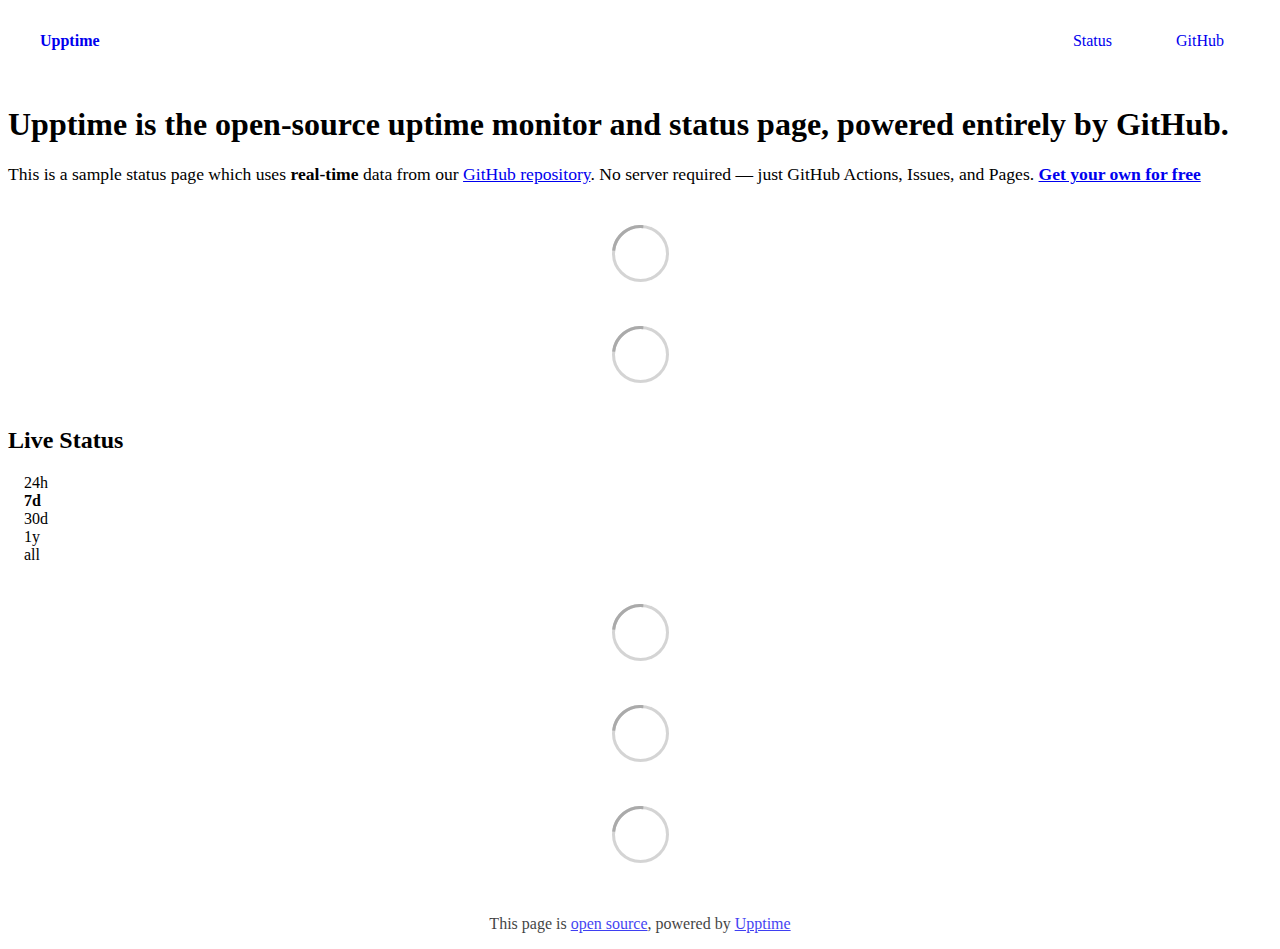
==== index.html @ df056d57 "Initialize gh-pages" ====
<!DOCTYPE html> <html lang=en> <head> <meta charset=utf-8> <meta content="width=device-width,initial-scale=1" name=viewport> <meta content=#333333 name=theme-color> <base href=/ > <link href=manifest.json rel=manifest crossorigin=use-credentials> <script>__SAPPER__={baseUrl:"",preloaded:[void 0,{}]};if('serviceWorker' in navigator)navigator.serviceWorker.register('/service-worker.js');(function(){try{eval("async function x(){}");var main="/client/client.9ef57927.js"}catch(e){main="/client/legacy/client.9da446ad.js"};var s=document.createElement("script");try{new Function("if(0)import('')")();s.src=main;s.type="module";s.crossOrigin="use-credentials";}catch(e){s.src="/client/shimport@2.0.5.js";s.setAttribute("data-main",main);}document.head.appendChild(s);}());</script> <link href=client/client-31a52aa5.css rel=stylesheet><link href=client/createOctokit-a85f76c7.css rel=stylesheet><link href=client/index-b0b6455a.css rel=stylesheet> <title>Upptime</title> <script>// If `prefers-color-scheme` is not supported, fall back to light mode.
      // In this case, light.css will be downloaded with `highest` priority.
      if (typeof window !== "undefined" && typeof document !== "undefined" && "matchMedia" in window && window.matchMedia('(prefers-color-scheme: dark)').media === 'not all') {
        document.documentElement.style.display = 'none';
        document.head.insertAdjacentHTML(
          'beforeend',
          '<link rel="stylesheet" href={`${config.path}/themes/light.css`} onload="document.documentElement.style.display = \'\'">',
        );
      } </script> <link href=https://demo.upptime.js.org/themes/light.css rel=stylesheet media=(prefers-color-scheme:light)> <link href=https://demo.upptime.js.org/themes/dark.css rel=stylesheet media=(prefers-color-scheme:dark)><link href=https://demo.upptime.js.org/global.css rel=stylesheet><link href=https://raw.githubusercontent.com/upptime/upptime/master/assets/upptime-icon.svg rel=icon type=image/svg><link href=/logo-192.png rel=icon type=image/png> <link href=/client/client.9ef57927.js rel=modulepreload as=script crossorigin=use-credentials><link href=/client/client-31a52aa5.css rel=preload as=style><link href=/client/index.3bcfe8f0.js rel=modulepreload as=script crossorigin=use-credentials><link href=/client/createOctokit.9cbe7365.js rel=modulepreload as=script crossorigin=use-credentials><link href=/client/inject_styles.803b7e80.js rel=modulepreload as=script crossorigin=use-credentials><link href=/client/createOctokit-a85f76c7.css rel=preload as=style><link href=/client/index-b0b6455a.css rel=preload as=style></head> <body> <div id=sapper> <nav class=svelte-a08hsz><div class="svelte-a08hsz container"><div><a href=https://demo.upptime.js.org class="svelte-a08hsz logo"><img alt="" class=svelte-a08hsz src=https://raw.githubusercontent.com/upptime/upptime.js.org/master/static/img/icon.svg> <div>Upptime</div></a></div> <ul class=svelte-a08hsz><li><a href=/ class=svelte-a08hsz target=_self aria-current=page>Status</a> <li><a href=https://github.com/upptime/upptime class=svelte-a08hsz target=_self>GitHub</a> </li> </ul></div> </nav> <main class=container> <header class=svelte-ngkazm><h1><strong>Upptime</strong> is the open-source uptime monitor and status page, powered entirely by GitHub.</h1> <p class="svelte-ngkazm lead">This is a sample status page which uses <strong>real-time</strong> data from our <a href=https://github.com/upptime/upptime>GitHub repository</a>. No server required — just GitHub Actions, Issues, and Pages. <a href=https://github.com/upptime/upptime><strong>Get your own for free</strong></a></header> <section class=svelte-8lnl4f><div class="svelte-68jxue loading"><svg class=svelte-68jxue height=38 stroke=#aaa width=38 xmlns=http://www.w3.org/2000/svg><g fill=none fill-rule=evenodd><g stroke-width=2 transform="translate(1 1)"><circle cx=18 cy=18 r=18 stroke-opacity=.5></circle><path d="M36 18c0-9.94-8.06-18-18-18"><animateTransform attributeName=transform dur=1s from="0 18 18" repeatCount=indefinite to="360 18 18" type=rotate></animateTransform></path></g></g></svg></div> </section> <section class=svelte-8lnl4f><div class="svelte-68jxue loading"><svg class=svelte-68jxue height=38 stroke=#aaa width=38 xmlns=http://www.w3.org/2000/svg><g fill=none fill-rule=evenodd><g stroke-width=2 transform="translate(1 1)"><circle cx=18 cy=18 r=18 stroke-opacity=.5></circle><path d="M36 18c0-9.94-8.06-18-18-18"><animateTransform attributeName=transform dur=1s from="0 18 18" repeatCount=indefinite to="360 18 18" type=rotate></animateTransform></path></g></g></svg></div> </section> <div class="svelte-fqsq6s f changed"><h2>Live Status</h2> <form class="svelte-fqsq6s f r"><div><input class=svelte-fqsq6s id=data_day name=d type=radio value=day><label class=svelte-fqsq6s for=data_day>24h</label></div> <div><input class=svelte-fqsq6s id=data_week name=d type=radio value=week checked><label class=svelte-fqsq6s for=data_week>7d</label></div> <div><input class=svelte-fqsq6s id=data_month name=d type=radio value=month><label class=svelte-fqsq6s for=data_month>30d</label></div> <div><input class=svelte-fqsq6s id=data_year name=d type=radio value=year><label class=svelte-fqsq6s for=data_year>1y</label></div> <div><input class=svelte-fqsq6s id=data_all name=d type=radio value=all><label class=svelte-fqsq6s for=data_all>all</label></div></form></div> <section class="svelte-fqsq6s live-status"><div class="svelte-68jxue loading"><svg class=svelte-68jxue height=38 stroke=#aaa width=38 xmlns=http://www.w3.org/2000/svg><g fill=none fill-rule=evenodd><g stroke-width=2 transform="translate(1 1)"><circle cx=18 cy=18 r=18 stroke-opacity=.5></circle><path d="M36 18c0-9.94-8.06-18-18-18"><animateTransform attributeName=transform dur=1s from="0 18 18" repeatCount=indefinite to="360 18 18" type=rotate></animateTransform></path></g></g></svg></div> </section> <section><div class="svelte-68jxue loading"><svg class=svelte-68jxue height=38 stroke=#aaa width=38 xmlns=http://www.w3.org/2000/svg><g fill=none fill-rule=evenodd><g stroke-width=2 transform="translate(1 1)"><circle cx=18 cy=18 r=18 stroke-opacity=.5></circle><path d="M36 18c0-9.94-8.06-18-18-18"><animateTransform attributeName=transform dur=1s from="0 18 18" repeatCount=indefinite to="360 18 18" type=rotate></animateTransform></path></g></g></svg></div> </section> <section><div class="svelte-68jxue loading"><svg class=svelte-68jxue height=38 stroke=#aaa width=38 xmlns=http://www.w3.org/2000/svg><g fill=none fill-rule=evenodd><g stroke-width=2 transform="translate(1 1)"><circle cx=18 cy=18 r=18 stroke-opacity=.5></circle><path d="M36 18c0-9.94-8.06-18-18-18"><animateTransform attributeName=transform dur=1s from="0 18 18" repeatCount=indefinite to="360 18 18" type=rotate></animateTransform></path></g></g></svg></div></section></main> <footer class=svelte-jbr799><p>This page is <a href=https://github.com/upptime/upptime>open source</a>, powered by <a href=https://upptime.js.org>Upptime</a></p> </footer></div> <script> try {
        if (typeof window !== "undefined" && window.navigator && navigator.serviceWorker) {
          navigator.serviceWorker.getRegistrations().then(function (registrations) {
            for (let registration of registrations) {
              registration.unregister();
            }
          });
        }
        if (typeof window !== "undefined" && "caches" in window) {
          caches.keys().then(function (keyList) {
            return Promise.all(
              keyList.map(function (key) {
                return caches.delete(key);
              })
            );
          });
        }
      } catch (error) {} </script>
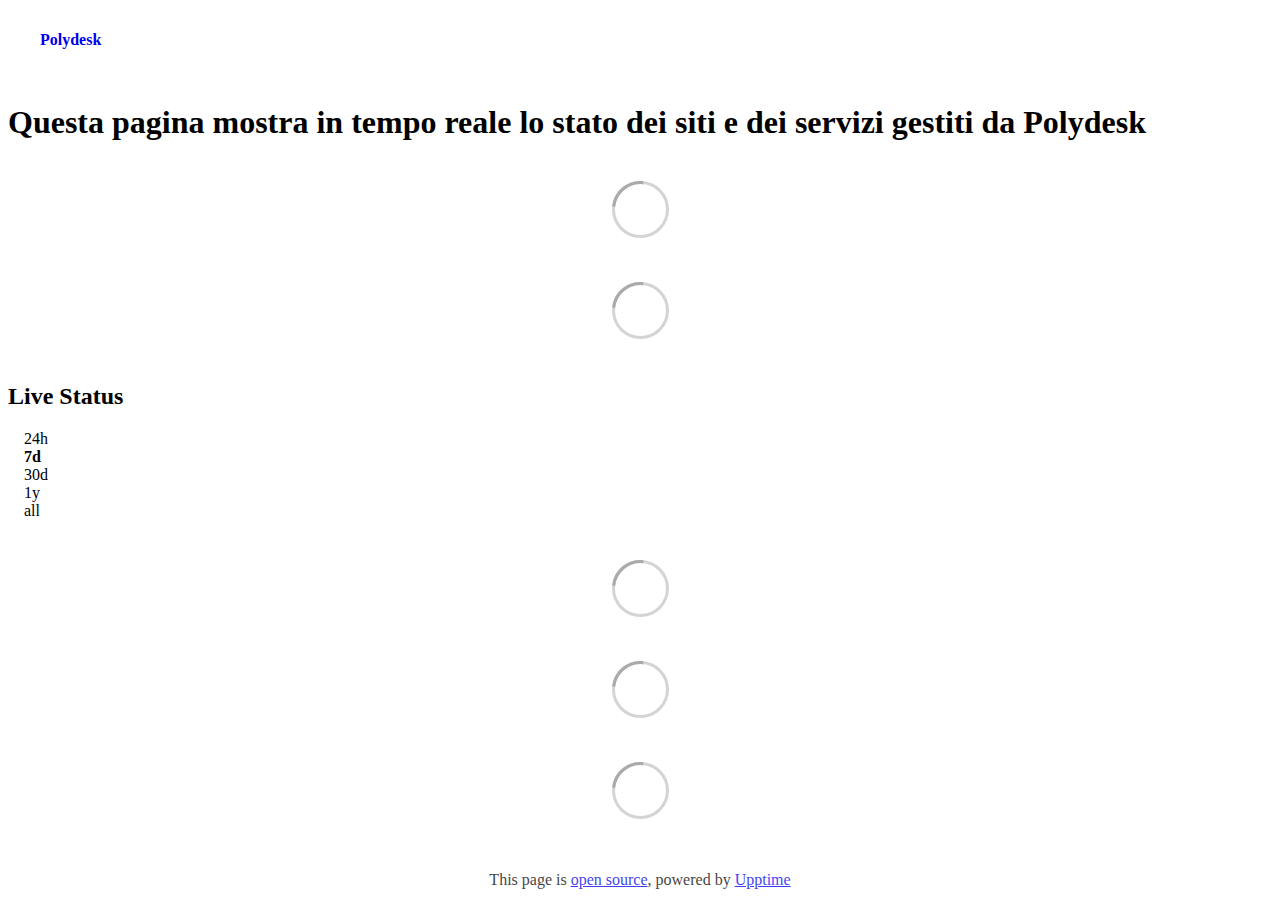
==== commit de240fce: "deploy: fda58ef4190637566b49661e05720cce9fe54515" ====
--- a/index.html
+++ b/index.html
@@ -1,12 +1,4 @@
-<!DOCTYPE html> <html lang=en> <head> <meta charset=utf-8> <meta content="width=device-width,initial-scale=1" name=viewport> <meta content=#333333 name=theme-color> <base href=/ > <link href=manifest.json rel=manifest crossorigin=use-credentials> <script>__SAPPER__={baseUrl:"",preloaded:[void 0,{}]};if('serviceWorker' in navigator)navigator.serviceWorker.register('/service-worker.js');(function(){try{eval("async function x(){}");var main="/client/client.9ef57927.js"}catch(e){main="/client/legacy/client.9da446ad.js"};var s=document.createElement("script");try{new Function("if(0)import('')")();s.src=main;s.type="module";s.crossOrigin="use-credentials";}catch(e){s.src="/client/shimport@2.0.5.js";s.setAttribute("data-main",main);}document.head.appendChild(s);}());</script> <link href=client/client-31a52aa5.css rel=stylesheet><link href=client/createOctokit-a85f76c7.css rel=stylesheet><link href=client/index-b0b6455a.css rel=stylesheet> <title>Upptime</title> <script>// If `prefers-color-scheme` is not supported, fall back to light mode.
-      // In this case, light.css will be downloaded with `highest` priority.
-      if (typeof window !== "undefined" && typeof document !== "undefined" && "matchMedia" in window && window.matchMedia('(prefers-color-scheme: dark)').media === 'not all') {
-        document.documentElement.style.display = 'none';
-        document.head.insertAdjacentHTML(
-          'beforeend',
-          '<link rel="stylesheet" href={`${config.path}/themes/light.css`} onload="document.documentElement.style.display = \'\'">',
-        );
-      } </script> <link href=https://demo.upptime.js.org/themes/light.css rel=stylesheet media=(prefers-color-scheme:light)> <link href=https://demo.upptime.js.org/themes/dark.css rel=stylesheet media=(prefers-color-scheme:dark)><link href=https://demo.upptime.js.org/global.css rel=stylesheet><link href=https://raw.githubusercontent.com/upptime/upptime/master/assets/upptime-icon.svg rel=icon type=image/svg><link href=/logo-192.png rel=icon type=image/png> <link href=/client/client.9ef57927.js rel=modulepreload as=script crossorigin=use-credentials><link href=/client/client-31a52aa5.css rel=preload as=style><link href=/client/index.3bcfe8f0.js rel=modulepreload as=script crossorigin=use-credentials><link href=/client/createOctokit.9cbe7365.js rel=modulepreload as=script crossorigin=use-credentials><link href=/client/inject_styles.803b7e80.js rel=modulepreload as=script crossorigin=use-credentials><link href=/client/createOctokit-a85f76c7.css rel=preload as=style><link href=/client/index-b0b6455a.css rel=preload as=style></head> <body> <div id=sapper> <nav class=svelte-a08hsz><div class="svelte-a08hsz container"><div><a href=https://demo.upptime.js.org class="svelte-a08hsz logo"><img alt="" class=svelte-a08hsz src=https://raw.githubusercontent.com/upptime/upptime.js.org/master/static/img/icon.svg> <div>Upptime</div></a></div> <ul class=svelte-a08hsz><li><a href=/ class=svelte-a08hsz target=_self aria-current=page>Status</a> <li><a href=https://github.com/upptime/upptime class=svelte-a08hsz target=_self>GitHub</a> </li> </ul></div> </nav> <main class=container> <header class=svelte-ngkazm><h1><strong>Upptime</strong> is the open-source uptime monitor and status page, powered entirely by GitHub.</h1> <p class="svelte-ngkazm lead">This is a sample status page which uses <strong>real-time</strong> data from our <a href=https://github.com/upptime/upptime>GitHub repository</a>. No server required — just GitHub Actions, Issues, and Pages. <a href=https://github.com/upptime/upptime><strong>Get your own for free</strong></a></header> <section class=svelte-8lnl4f><div class="svelte-68jxue loading"><svg class=svelte-68jxue height=38 stroke=#aaa width=38 xmlns=http://www.w3.org/2000/svg><g fill=none fill-rule=evenodd><g stroke-width=2 transform="translate(1 1)"><circle cx=18 cy=18 r=18 stroke-opacity=.5></circle><path d="M36 18c0-9.94-8.06-18-18-18"><animateTransform attributeName=transform dur=1s from="0 18 18" repeatCount=indefinite to="360 18 18" type=rotate></animateTransform></path></g></g></svg></div> </section> <section class=svelte-8lnl4f><div class="svelte-68jxue loading"><svg class=svelte-68jxue height=38 stroke=#aaa width=38 xmlns=http://www.w3.org/2000/svg><g fill=none fill-rule=evenodd><g stroke-width=2 transform="translate(1 1)"><circle cx=18 cy=18 r=18 stroke-opacity=.5></circle><path d="M36 18c0-9.94-8.06-18-18-18"><animateTransform attributeName=transform dur=1s from="0 18 18" repeatCount=indefinite to="360 18 18" type=rotate></animateTransform></path></g></g></svg></div> </section> <div class="svelte-fqsq6s f changed"><h2>Live Status</h2> <form class="svelte-fqsq6s f r"><div><input class=svelte-fqsq6s id=data_day name=d type=radio value=day><label class=svelte-fqsq6s for=data_day>24h</label></div> <div><input class=svelte-fqsq6s id=data_week name=d type=radio value=week checked><label class=svelte-fqsq6s for=data_week>7d</label></div> <div><input class=svelte-fqsq6s id=data_month name=d type=radio value=month><label class=svelte-fqsq6s for=data_month>30d</label></div> <div><input class=svelte-fqsq6s id=data_year name=d type=radio value=year><label class=svelte-fqsq6s for=data_year>1y</label></div> <div><input class=svelte-fqsq6s id=data_all name=d type=radio value=all><label class=svelte-fqsq6s for=data_all>all</label></div></form></div> <section class="svelte-fqsq6s live-status"><div class="svelte-68jxue loading"><svg class=svelte-68jxue height=38 stroke=#aaa width=38 xmlns=http://www.w3.org/2000/svg><g fill=none fill-rule=evenodd><g stroke-width=2 transform="translate(1 1)"><circle cx=18 cy=18 r=18 stroke-opacity=.5></circle><path d="M36 18c0-9.94-8.06-18-18-18"><animateTransform attributeName=transform dur=1s from="0 18 18" repeatCount=indefinite to="360 18 18" type=rotate></animateTransform></path></g></g></svg></div> </section> <section><div class="svelte-68jxue loading"><svg class=svelte-68jxue height=38 stroke=#aaa width=38 xmlns=http://www.w3.org/2000/svg><g fill=none fill-rule=evenodd><g stroke-width=2 transform="translate(1 1)"><circle cx=18 cy=18 r=18 stroke-opacity=.5></circle><path d="M36 18c0-9.94-8.06-18-18-18"><animateTransform attributeName=transform dur=1s from="0 18 18" repeatCount=indefinite to="360 18 18" type=rotate></animateTransform></path></g></g></svg></div> </section> <section><div class="svelte-68jxue loading"><svg class=svelte-68jxue height=38 stroke=#aaa width=38 xmlns=http://www.w3.org/2000/svg><g fill=none fill-rule=evenodd><g stroke-width=2 transform="translate(1 1)"><circle cx=18 cy=18 r=18 stroke-opacity=.5></circle><path d="M36 18c0-9.94-8.06-18-18-18"><animateTransform attributeName=transform dur=1s from="0 18 18" repeatCount=indefinite to="360 18 18" type=rotate></animateTransform></path></g></g></svg></div></section></main> <footer class=svelte-jbr799><p>This page is <a href=https://github.com/upptime/upptime>open source</a>, powered by <a href=https://upptime.js.org>Upptime</a></p> </footer></div> <script> try {
+<!DOCTYPE html> <html lang=en> <head> <meta charset=utf-8> <meta content="width=device-width,initial-scale=1" name=viewport> <meta content=#333333 name=theme-color> <base href=/ > <link href=manifest.json rel=manifest crossorigin=use-credentials> <script>__SAPPER__={baseUrl:"",preloaded:[void 0,{}]};if('serviceWorker' in navigator)navigator.serviceWorker.register('/service-worker.js');(function(){try{eval("async function x(){}");var main="/client/client.c3de7f8e.js"}catch(e){main="/client/legacy/client.e9e8b41a.js"};var s=document.createElement("script");try{new Function("if(0)import('')")();s.src=main;s.type="module";s.crossOrigin="use-credentials";}catch(e){s.src="/client/shimport@2.0.5.js";s.setAttribute("data-main",main);}document.head.appendChild(s);}());</script> <link href=client/client-31a52aa5.css rel=stylesheet><link href=client/createOctokit-a85f76c7.css rel=stylesheet><link href=client/index-b0b6455a.css rel=stylesheet> <title>Polydesk</title><link href=https://status.polydesk.app/theme.css rel=stylesheet><link href=https://status.polydesk.app/global.css rel=stylesheet><link href=https://raw.githubusercontent.com/upptime/upptime/master/assets/upptime-icon.svg rel=icon type=image/svg><link href=/logo-192.png rel=icon type=image/png> <link href=/client/client.c3de7f8e.js rel=modulepreload as=script crossorigin=use-credentials><link href=/client/client-31a52aa5.css rel=preload as=style><link href=/client/index.fc39c527.js rel=modulepreload as=script crossorigin=use-credentials><link href=/client/createOctokit.06a4664d.js rel=modulepreload as=script crossorigin=use-credentials><link href=/client/inject_styles.803b7e80.js rel=modulepreload as=script crossorigin=use-credentials><link href=/client/createOctokit-a85f76c7.css rel=preload as=style><link href=/client/index-b0b6455a.css rel=preload as=style></head> <body> <div id=sapper> <nav class=svelte-a08hsz><div class="svelte-a08hsz container"><div><a href=https://status.polydesk.app class="svelte-a08hsz logo"><img alt="" class=svelte-a08hsz src=https://polydesk.app/polydesk_cirlce.svg> <div>Polydesk</div></a></div> <ul class=svelte-a08hsz> </ul></div> </nav> <main class=container> <header class=svelte-ngkazm><h1>Questa pagina mostra in tempo reale lo stato dei siti e dei servizi gestiti da Polydesk</h1> </header> <section class=svelte-8lnl4f><div class="svelte-68jxue loading"><svg class=svelte-68jxue height=38 stroke=#aaa width=38 xmlns=http://www.w3.org/2000/svg><g fill=none fill-rule=evenodd><g stroke-width=2 transform="translate(1 1)"><circle cx=18 cy=18 r=18 stroke-opacity=.5></circle><path d="M36 18c0-9.94-8.06-18-18-18"><animateTransform attributeName=transform dur=1s from="0 18 18" repeatCount=indefinite to="360 18 18" type=rotate></animateTransform></path></g></g></svg></div> </section> <section class=svelte-8lnl4f><div class="svelte-68jxue loading"><svg class=svelte-68jxue height=38 stroke=#aaa width=38 xmlns=http://www.w3.org/2000/svg><g fill=none fill-rule=evenodd><g stroke-width=2 transform="translate(1 1)"><circle cx=18 cy=18 r=18 stroke-opacity=.5></circle><path d="M36 18c0-9.94-8.06-18-18-18"><animateTransform attributeName=transform dur=1s from="0 18 18" repeatCount=indefinite to="360 18 18" type=rotate></animateTransform></path></g></g></svg></div> </section> <div class="svelte-fqsq6s f changed"><h2>Live Status</h2> <form class="svelte-fqsq6s f r"><div><input class=svelte-fqsq6s id=data_day name=d type=radio value=day><label class=svelte-fqsq6s for=data_day>24h</label></div> <div><input class=svelte-fqsq6s id=data_week name=d type=radio value=week checked><label class=svelte-fqsq6s for=data_week>7d</label></div> <div><input class=svelte-fqsq6s id=data_month name=d type=radio value=month><label class=svelte-fqsq6s for=data_month>30d</label></div> <div><input class=svelte-fqsq6s id=data_year name=d type=radio value=year><label class=svelte-fqsq6s for=data_year>1y</label></div> <div><input class=svelte-fqsq6s id=data_all name=d type=radio value=all><label class=svelte-fqsq6s for=data_all>all</label></div></form></div> <section class="svelte-fqsq6s live-status"><div class="svelte-68jxue loading"><svg class=svelte-68jxue height=38 stroke=#aaa width=38 xmlns=http://www.w3.org/2000/svg><g fill=none fill-rule=evenodd><g stroke-width=2 transform="translate(1 1)"><circle cx=18 cy=18 r=18 stroke-opacity=.5></circle><path d="M36 18c0-9.94-8.06-18-18-18"><animateTransform attributeName=transform dur=1s from="0 18 18" repeatCount=indefinite to="360 18 18" type=rotate></animateTransform></path></g></g></svg></div> </section> <section><div class="svelte-68jxue loading"><svg class=svelte-68jxue height=38 stroke=#aaa width=38 xmlns=http://www.w3.org/2000/svg><g fill=none fill-rule=evenodd><g stroke-width=2 transform="translate(1 1)"><circle cx=18 cy=18 r=18 stroke-opacity=.5></circle><path d="M36 18c0-9.94-8.06-18-18-18"><animateTransform attributeName=transform dur=1s from="0 18 18" repeatCount=indefinite to="360 18 18" type=rotate></animateTransform></path></g></g></svg></div> </section> <section><div class="svelte-68jxue loading"><svg class=svelte-68jxue height=38 stroke=#aaa width=38 xmlns=http://www.w3.org/2000/svg><g fill=none fill-rule=evenodd><g stroke-width=2 transform="translate(1 1)"><circle cx=18 cy=18 r=18 stroke-opacity=.5></circle><path d="M36 18c0-9.94-8.06-18-18-18"><animateTransform attributeName=transform dur=1s from="0 18 18" repeatCount=indefinite to="360 18 18" type=rotate></animateTransform></path></g></g></svg></div></section></main> <footer class=svelte-jbr799><p>This page is <a href=https://github.com/riccardocalligaro/polydesk-upptime>open source</a>, powered by <a href=https://upptime.js.org>Upptime</a></p> </footer></div> <script> try {
         if (typeof window !== "undefined" && window.navigator && navigator.serviceWorker) {
           navigator.serviceWorker.getRegistrations().then(function (registrations) {
             for (let registration of registrations) {
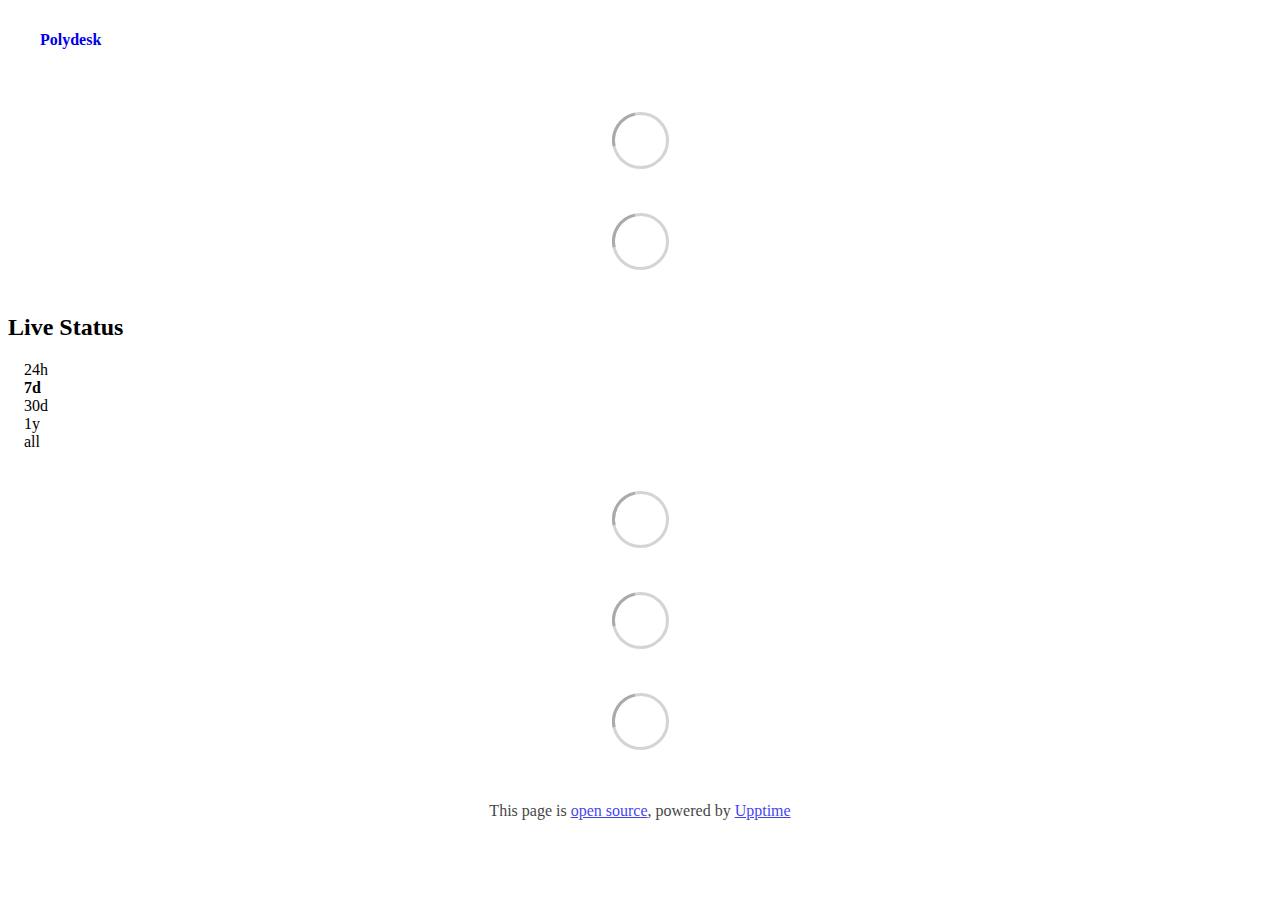
==== commit 4988180f: "deploy: e113595d0a61013886e7b46ee8b6c38eba661d69" ====
--- a/index.html
+++ b/index.html
@@ -1,4 +1,4 @@
-<!DOCTYPE html> <html lang=en> <head> <meta charset=utf-8> <meta content="width=device-width,initial-scale=1" name=viewport> <meta content=#333333 name=theme-color> <base href=/ > <link href=manifest.json rel=manifest crossorigin=use-credentials> <script>__SAPPER__={baseUrl:"",preloaded:[void 0,{}]};if('serviceWorker' in navigator)navigator.serviceWorker.register('/service-worker.js');(function(){try{eval("async function x(){}");var main="/client/client.c3de7f8e.js"}catch(e){main="/client/legacy/client.e9e8b41a.js"};var s=document.createElement("script");try{new Function("if(0)import('')")();s.src=main;s.type="module";s.crossOrigin="use-credentials";}catch(e){s.src="/client/shimport@2.0.5.js";s.setAttribute("data-main",main);}document.head.appendChild(s);}());</script> <link href=client/client-31a52aa5.css rel=stylesheet><link href=client/createOctokit-a85f76c7.css rel=stylesheet><link href=client/index-b0b6455a.css rel=stylesheet> <title>Polydesk</title><link href=https://status.polydesk.app/theme.css rel=stylesheet><link href=https://status.polydesk.app/global.css rel=stylesheet><link href=https://raw.githubusercontent.com/upptime/upptime/master/assets/upptime-icon.svg rel=icon type=image/svg><link href=/logo-192.png rel=icon type=image/png> <link href=/client/client.c3de7f8e.js rel=modulepreload as=script crossorigin=use-credentials><link href=/client/client-31a52aa5.css rel=preload as=style><link href=/client/index.fc39c527.js rel=modulepreload as=script crossorigin=use-credentials><link href=/client/createOctokit.06a4664d.js rel=modulepreload as=script crossorigin=use-credentials><link href=/client/inject_styles.803b7e80.js rel=modulepreload as=script crossorigin=use-credentials><link href=/client/createOctokit-a85f76c7.css rel=preload as=style><link href=/client/index-b0b6455a.css rel=preload as=style></head> <body> <div id=sapper> <nav class=svelte-a08hsz><div class="svelte-a08hsz container"><div><a href=https://status.polydesk.app class="svelte-a08hsz logo"><img alt="" class=svelte-a08hsz src=https://polydesk.app/polydesk_cirlce.svg> <div>Polydesk</div></a></div> <ul class=svelte-a08hsz> </ul></div> </nav> <main class=container> <header class=svelte-ngkazm><h1>Questa pagina mostra in tempo reale lo stato dei siti e dei servizi gestiti da Polydesk</h1> </header> <section class=svelte-8lnl4f><div class="svelte-68jxue loading"><svg class=svelte-68jxue height=38 stroke=#aaa width=38 xmlns=http://www.w3.org/2000/svg><g fill=none fill-rule=evenodd><g stroke-width=2 transform="translate(1 1)"><circle cx=18 cy=18 r=18 stroke-opacity=.5></circle><path d="M36 18c0-9.94-8.06-18-18-18"><animateTransform attributeName=transform dur=1s from="0 18 18" repeatCount=indefinite to="360 18 18" type=rotate></animateTransform></path></g></g></svg></div> </section> <section class=svelte-8lnl4f><div class="svelte-68jxue loading"><svg class=svelte-68jxue height=38 stroke=#aaa width=38 xmlns=http://www.w3.org/2000/svg><g fill=none fill-rule=evenodd><g stroke-width=2 transform="translate(1 1)"><circle cx=18 cy=18 r=18 stroke-opacity=.5></circle><path d="M36 18c0-9.94-8.06-18-18-18"><animateTransform attributeName=transform dur=1s from="0 18 18" repeatCount=indefinite to="360 18 18" type=rotate></animateTransform></path></g></g></svg></div> </section> <div class="svelte-fqsq6s f changed"><h2>Live Status</h2> <form class="svelte-fqsq6s f r"><div><input class=svelte-fqsq6s id=data_day name=d type=radio value=day><label class=svelte-fqsq6s for=data_day>24h</label></div> <div><input class=svelte-fqsq6s id=data_week name=d type=radio value=week checked><label class=svelte-fqsq6s for=data_week>7d</label></div> <div><input class=svelte-fqsq6s id=data_month name=d type=radio value=month><label class=svelte-fqsq6s for=data_month>30d</label></div> <div><input class=svelte-fqsq6s id=data_year name=d type=radio value=year><label class=svelte-fqsq6s for=data_year>1y</label></div> <div><input class=svelte-fqsq6s id=data_all name=d type=radio value=all><label class=svelte-fqsq6s for=data_all>all</label></div></form></div> <section class="svelte-fqsq6s live-status"><div class="svelte-68jxue loading"><svg class=svelte-68jxue height=38 stroke=#aaa width=38 xmlns=http://www.w3.org/2000/svg><g fill=none fill-rule=evenodd><g stroke-width=2 transform="translate(1 1)"><circle cx=18 cy=18 r=18 stroke-opacity=.5></circle><path d="M36 18c0-9.94-8.06-18-18-18"><animateTransform attributeName=transform dur=1s from="0 18 18" repeatCount=indefinite to="360 18 18" type=rotate></animateTransform></path></g></g></svg></div> </section> <section><div class="svelte-68jxue loading"><svg class=svelte-68jxue height=38 stroke=#aaa width=38 xmlns=http://www.w3.org/2000/svg><g fill=none fill-rule=evenodd><g stroke-width=2 transform="translate(1 1)"><circle cx=18 cy=18 r=18 stroke-opacity=.5></circle><path d="M36 18c0-9.94-8.06-18-18-18"><animateTransform attributeName=transform dur=1s from="0 18 18" repeatCount=indefinite to="360 18 18" type=rotate></animateTransform></path></g></g></svg></div> </section> <section><div class="svelte-68jxue loading"><svg class=svelte-68jxue height=38 stroke=#aaa width=38 xmlns=http://www.w3.org/2000/svg><g fill=none fill-rule=evenodd><g stroke-width=2 transform="translate(1 1)"><circle cx=18 cy=18 r=18 stroke-opacity=.5></circle><path d="M36 18c0-9.94-8.06-18-18-18"><animateTransform attributeName=transform dur=1s from="0 18 18" repeatCount=indefinite to="360 18 18" type=rotate></animateTransform></path></g></g></svg></div></section></main> <footer class=svelte-jbr799><p>This page is <a href=https://github.com/riccardocalligaro/polydesk-upptime>open source</a>, powered by <a href=https://upptime.js.org>Upptime</a></p> </footer></div> <script> try {
+<!DOCTYPE html> <html lang=en> <head> <meta charset=utf-8> <meta content="width=device-width,initial-scale=1" name=viewport> <meta content=#333333 name=theme-color> <base href=/ > <link href=manifest.json rel=manifest crossorigin=use-credentials> <script>__SAPPER__={baseUrl:"",preloaded:[void 0,{}]};if('serviceWorker' in navigator)navigator.serviceWorker.register('/service-worker.js');(function(){try{eval("async function x(){}");var main="/client/client.e0ac0d66.js"}catch(e){main="/client/legacy/client.c1515649.js"};var s=document.createElement("script");try{new Function("if(0)import('')")();s.src=main;s.type="module";s.crossOrigin="use-credentials";}catch(e){s.src="/client/shimport@2.0.5.js";s.setAttribute("data-main",main);}document.head.appendChild(s);}());</script> <link href=client/client-31a52aa5.css rel=stylesheet><link href=client/createOctokit-a85f76c7.css rel=stylesheet><link href=client/index-b0b6455a.css rel=stylesheet> <title>Polydesk</title><link href=https://status.polydesk.app/theme.css rel=stylesheet><link href=https://status.polydesk.app/global.css rel=stylesheet><link href=https://raw.githubusercontent.com/upptime/upptime/master/assets/upptime-icon.svg rel=icon type=image/svg><link href=/logo-192.png rel=icon type=image/png> <link href=/client/client.e0ac0d66.js rel=modulepreload as=script crossorigin=use-credentials><link href=/client/client-31a52aa5.css rel=preload as=style><link href=/client/index.9f5e131c.js rel=modulepreload as=script crossorigin=use-credentials><link href=/client/createOctokit.1ce36c93.js rel=modulepreload as=script crossorigin=use-credentials><link href=/client/inject_styles.803b7e80.js rel=modulepreload as=script crossorigin=use-credentials><link href=/client/createOctokit-a85f76c7.css rel=preload as=style><link href=/client/index-b0b6455a.css rel=preload as=style></head> <body> <div id=sapper> <nav class=svelte-a08hsz><div class="svelte-a08hsz container"><div><a href=https://status.polydesk.app class="svelte-a08hsz logo"><img alt="" class=svelte-a08hsz src=https://polydesk.app/polydesk_cirlce.svg> <div>Polydesk</div></a></div> <ul class=svelte-a08hsz> </ul></div> </nav> <main class=container> <header class=svelte-ngkazm> </header> <section class=svelte-8lnl4f><div class="svelte-68jxue loading"><svg class=svelte-68jxue height=38 stroke=#aaa width=38 xmlns=http://www.w3.org/2000/svg><g fill=none fill-rule=evenodd><g stroke-width=2 transform="translate(1 1)"><circle cx=18 cy=18 r=18 stroke-opacity=.5></circle><path d="M36 18c0-9.94-8.06-18-18-18"><animateTransform attributeName=transform dur=1s from="0 18 18" repeatCount=indefinite to="360 18 18" type=rotate></animateTransform></path></g></g></svg></div> </section> <section class=svelte-8lnl4f><div class="svelte-68jxue loading"><svg class=svelte-68jxue height=38 stroke=#aaa width=38 xmlns=http://www.w3.org/2000/svg><g fill=none fill-rule=evenodd><g stroke-width=2 transform="translate(1 1)"><circle cx=18 cy=18 r=18 stroke-opacity=.5></circle><path d="M36 18c0-9.94-8.06-18-18-18"><animateTransform attributeName=transform dur=1s from="0 18 18" repeatCount=indefinite to="360 18 18" type=rotate></animateTransform></path></g></g></svg></div> </section> <div class="svelte-fqsq6s f changed"><h2>Live Status</h2> <form class="svelte-fqsq6s f r"><div><input class=svelte-fqsq6s id=data_day name=d type=radio value=day><label class=svelte-fqsq6s for=data_day>24h</label></div> <div><input class=svelte-fqsq6s id=data_week name=d type=radio value=week checked><label class=svelte-fqsq6s for=data_week>7d</label></div> <div><input class=svelte-fqsq6s id=data_month name=d type=radio value=month><label class=svelte-fqsq6s for=data_month>30d</label></div> <div><input class=svelte-fqsq6s id=data_year name=d type=radio value=year><label class=svelte-fqsq6s for=data_year>1y</label></div> <div><input class=svelte-fqsq6s id=data_all name=d type=radio value=all><label class=svelte-fqsq6s for=data_all>all</label></div></form></div> <section class="svelte-fqsq6s live-status"><div class="svelte-68jxue loading"><svg class=svelte-68jxue height=38 stroke=#aaa width=38 xmlns=http://www.w3.org/2000/svg><g fill=none fill-rule=evenodd><g stroke-width=2 transform="translate(1 1)"><circle cx=18 cy=18 r=18 stroke-opacity=.5></circle><path d="M36 18c0-9.94-8.06-18-18-18"><animateTransform attributeName=transform dur=1s from="0 18 18" repeatCount=indefinite to="360 18 18" type=rotate></animateTransform></path></g></g></svg></div> </section> <section><div class="svelte-68jxue loading"><svg class=svelte-68jxue height=38 stroke=#aaa width=38 xmlns=http://www.w3.org/2000/svg><g fill=none fill-rule=evenodd><g stroke-width=2 transform="translate(1 1)"><circle cx=18 cy=18 r=18 stroke-opacity=.5></circle><path d="M36 18c0-9.94-8.06-18-18-18"><animateTransform attributeName=transform dur=1s from="0 18 18" repeatCount=indefinite to="360 18 18" type=rotate></animateTransform></path></g></g></svg></div> </section> <section><div class="svelte-68jxue loading"><svg class=svelte-68jxue height=38 stroke=#aaa width=38 xmlns=http://www.w3.org/2000/svg><g fill=none fill-rule=evenodd><g stroke-width=2 transform="translate(1 1)"><circle cx=18 cy=18 r=18 stroke-opacity=.5></circle><path d="M36 18c0-9.94-8.06-18-18-18"><animateTransform attributeName=transform dur=1s from="0 18 18" repeatCount=indefinite to="360 18 18" type=rotate></animateTransform></path></g></g></svg></div></section></main> <footer class=svelte-jbr799><p>This page is <a href=https://github.com/riccardocalligaro/polydesk-upptime>open source</a>, powered by <a href=https://upptime.js.org>Upptime</a></p> </footer></div> <script> try {
         if (typeof window !== "undefined" && window.navigator && navigator.serviceWorker) {
           navigator.serviceWorker.getRegistrations().then(function (registrations) {
             for (let registration of registrations) {
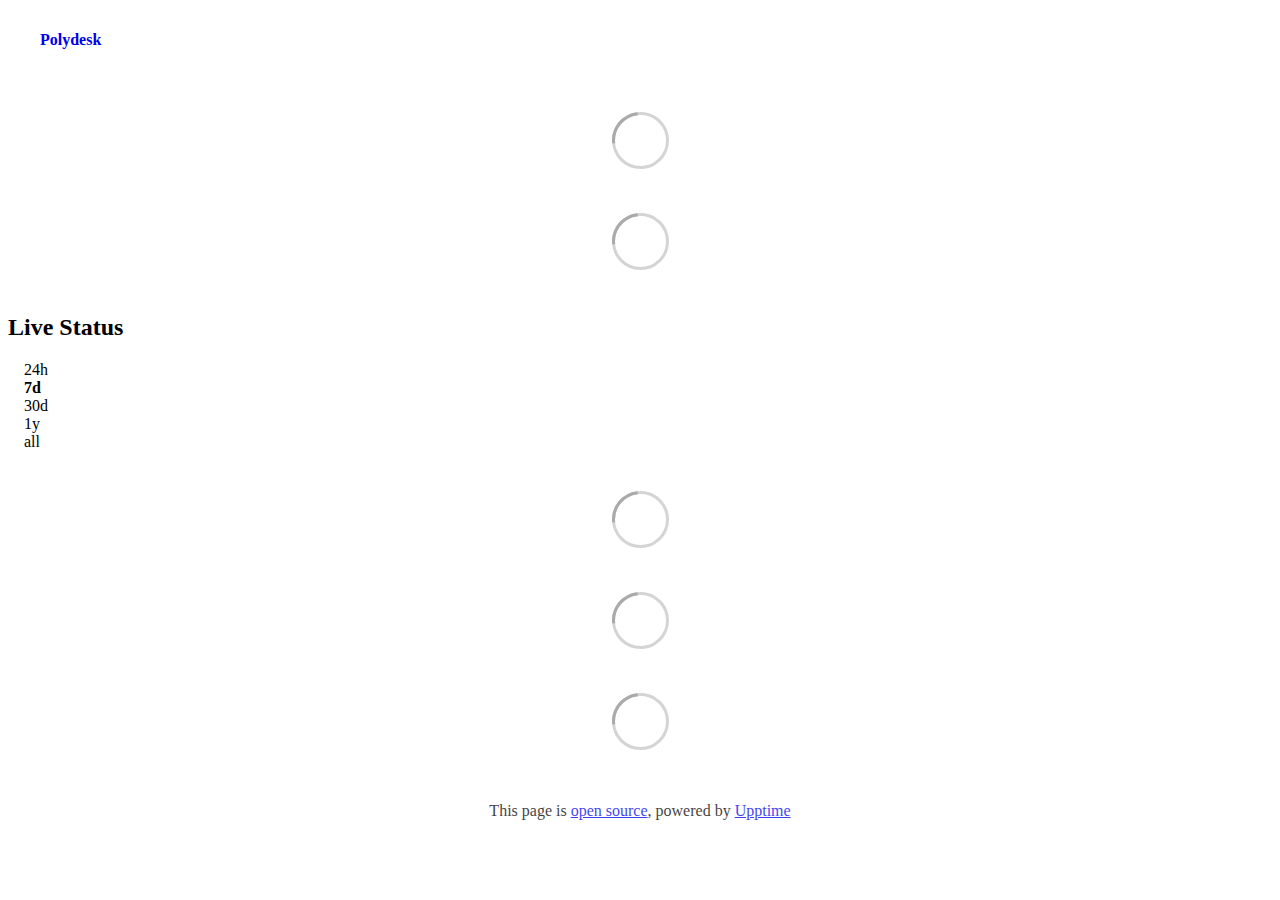
==== commit 6beecabd: "deploy: 63291744d91d620b13ebdd9ae6b525834b059e6b" ====
--- a/index.html
+++ b/index.html
@@ -1,4 +1,4 @@
-<!DOCTYPE html> <html lang=en> <head> <meta charset=utf-8> <meta content="width=device-width,initial-scale=1" name=viewport> <meta content=#333333 name=theme-color> <base href=/ > <link href=manifest.json rel=manifest crossorigin=use-credentials> <script>__SAPPER__={baseUrl:"",preloaded:[void 0,{}]};if('serviceWorker' in navigator)navigator.serviceWorker.register('/service-worker.js');(function(){try{eval("async function x(){}");var main="/client/client.e0ac0d66.js"}catch(e){main="/client/legacy/client.c1515649.js"};var s=document.createElement("script");try{new Function("if(0)import('')")();s.src=main;s.type="module";s.crossOrigin="use-credentials";}catch(e){s.src="/client/shimport@2.0.5.js";s.setAttribute("data-main",main);}document.head.appendChild(s);}());</script> <link href=client/client-31a52aa5.css rel=stylesheet><link href=client/createOctokit-a85f76c7.css rel=stylesheet><link href=client/index-b0b6455a.css rel=stylesheet> <title>Polydesk</title><link href=https://status.polydesk.app/theme.css rel=stylesheet><link href=https://status.polydesk.app/global.css rel=stylesheet><link href=https://raw.githubusercontent.com/upptime/upptime/master/assets/upptime-icon.svg rel=icon type=image/svg><link href=/logo-192.png rel=icon type=image/png> <link href=/client/client.e0ac0d66.js rel=modulepreload as=script crossorigin=use-credentials><link href=/client/client-31a52aa5.css rel=preload as=style><link href=/client/index.9f5e131c.js rel=modulepreload as=script crossorigin=use-credentials><link href=/client/createOctokit.1ce36c93.js rel=modulepreload as=script crossorigin=use-credentials><link href=/client/inject_styles.803b7e80.js rel=modulepreload as=script crossorigin=use-credentials><link href=/client/createOctokit-a85f76c7.css rel=preload as=style><link href=/client/index-b0b6455a.css rel=preload as=style></head> <body> <div id=sapper> <nav class=svelte-a08hsz><div class="svelte-a08hsz container"><div><a href=https://status.polydesk.app class="svelte-a08hsz logo"><img alt="" class=svelte-a08hsz src=https://polydesk.app/polydesk_cirlce.svg> <div>Polydesk</div></a></div> <ul class=svelte-a08hsz> </ul></div> </nav> <main class=container> <header class=svelte-ngkazm> </header> <section class=svelte-8lnl4f><div class="svelte-68jxue loading"><svg class=svelte-68jxue height=38 stroke=#aaa width=38 xmlns=http://www.w3.org/2000/svg><g fill=none fill-rule=evenodd><g stroke-width=2 transform="translate(1 1)"><circle cx=18 cy=18 r=18 stroke-opacity=.5></circle><path d="M36 18c0-9.94-8.06-18-18-18"><animateTransform attributeName=transform dur=1s from="0 18 18" repeatCount=indefinite to="360 18 18" type=rotate></animateTransform></path></g></g></svg></div> </section> <section class=svelte-8lnl4f><div class="svelte-68jxue loading"><svg class=svelte-68jxue height=38 stroke=#aaa width=38 xmlns=http://www.w3.org/2000/svg><g fill=none fill-rule=evenodd><g stroke-width=2 transform="translate(1 1)"><circle cx=18 cy=18 r=18 stroke-opacity=.5></circle><path d="M36 18c0-9.94-8.06-18-18-18"><animateTransform attributeName=transform dur=1s from="0 18 18" repeatCount=indefinite to="360 18 18" type=rotate></animateTransform></path></g></g></svg></div> </section> <div class="svelte-fqsq6s f changed"><h2>Live Status</h2> <form class="svelte-fqsq6s f r"><div><input class=svelte-fqsq6s id=data_day name=d type=radio value=day><label class=svelte-fqsq6s for=data_day>24h</label></div> <div><input class=svelte-fqsq6s id=data_week name=d type=radio value=week checked><label class=svelte-fqsq6s for=data_week>7d</label></div> <div><input class=svelte-fqsq6s id=data_month name=d type=radio value=month><label class=svelte-fqsq6s for=data_month>30d</label></div> <div><input class=svelte-fqsq6s id=data_year name=d type=radio value=year><label class=svelte-fqsq6s for=data_year>1y</label></div> <div><input class=svelte-fqsq6s id=data_all name=d type=radio value=all><label class=svelte-fqsq6s for=data_all>all</label></div></form></div> <section class="svelte-fqsq6s live-status"><div class="svelte-68jxue loading"><svg class=svelte-68jxue height=38 stroke=#aaa width=38 xmlns=http://www.w3.org/2000/svg><g fill=none fill-rule=evenodd><g stroke-width=2 transform="translate(1 1)"><circle cx=18 cy=18 r=18 stroke-opacity=.5></circle><path d="M36 18c0-9.94-8.06-18-18-18"><animateTransform attributeName=transform dur=1s from="0 18 18" repeatCount=indefinite to="360 18 18" type=rotate></animateTransform></path></g></g></svg></div> </section> <section><div class="svelte-68jxue loading"><svg class=svelte-68jxue height=38 stroke=#aaa width=38 xmlns=http://www.w3.org/2000/svg><g fill=none fill-rule=evenodd><g stroke-width=2 transform="translate(1 1)"><circle cx=18 cy=18 r=18 stroke-opacity=.5></circle><path d="M36 18c0-9.94-8.06-18-18-18"><animateTransform attributeName=transform dur=1s from="0 18 18" repeatCount=indefinite to="360 18 18" type=rotate></animateTransform></path></g></g></svg></div> </section> <section><div class="svelte-68jxue loading"><svg class=svelte-68jxue height=38 stroke=#aaa width=38 xmlns=http://www.w3.org/2000/svg><g fill=none fill-rule=evenodd><g stroke-width=2 transform="translate(1 1)"><circle cx=18 cy=18 r=18 stroke-opacity=.5></circle><path d="M36 18c0-9.94-8.06-18-18-18"><animateTransform attributeName=transform dur=1s from="0 18 18" repeatCount=indefinite to="360 18 18" type=rotate></animateTransform></path></g></g></svg></div></section></main> <footer class=svelte-jbr799><p>This page is <a href=https://github.com/riccardocalligaro/polydesk-upptime>open source</a>, powered by <a href=https://upptime.js.org>Upptime</a></p> </footer></div> <script> try {
+<!DOCTYPE html> <html lang=en> <head> <meta charset=utf-8> <meta content="width=device-width,initial-scale=1" name=viewport> <meta content=#333333 name=theme-color> <base href=/ > <link href=manifest.json rel=manifest crossorigin=use-credentials> <script>__SAPPER__={baseUrl:"",preloaded:[void 0,{}]};if('serviceWorker' in navigator)navigator.serviceWorker.register('/service-worker.js');(function(){try{eval("async function x(){}");var main="/client/client.b47608bd.js"}catch(e){main="/client/legacy/client.ea1dd8e0.js"};var s=document.createElement("script");try{new Function("if(0)import('')")();s.src=main;s.type="module";s.crossOrigin="use-credentials";}catch(e){s.src="/client/shimport@2.0.5.js";s.setAttribute("data-main",main);}document.head.appendChild(s);}());</script> <link href=client/client-31a52aa5.css rel=stylesheet><link href=client/createOctokit-a85f76c7.css rel=stylesheet><link href=client/index-b0b6455a.css rel=stylesheet> <title>Polydesk</title><link href=https://status.polydesk.app/theme.css rel=stylesheet><link href=https://status.polydesk.app/global.css rel=stylesheet><link href=https://polydesk.app/favicon.ico rel=icon type=image/svg><link href=https://polydesk.app/favicon.ico rel=icon type=image/png> <link href=/client/client.b47608bd.js rel=modulepreload as=script crossorigin=use-credentials><link href=/client/client-31a52aa5.css rel=preload as=style><link href=/client/index.72e2c36e.js rel=modulepreload as=script crossorigin=use-credentials><link href=/client/createOctokit.04a44988.js rel=modulepreload as=script crossorigin=use-credentials><link href=/client/inject_styles.803b7e80.js rel=modulepreload as=script crossorigin=use-credentials><link href=/client/createOctokit-a85f76c7.css rel=preload as=style><link href=/client/index-b0b6455a.css rel=preload as=style></head> <body> <div id=sapper> <nav class=svelte-a08hsz><div class="svelte-a08hsz container"><div><a href=https://status.polydesk.app class="svelte-a08hsz logo"><img alt="" class=svelte-a08hsz src=https://polydesk.app/polydesk_cirlce.svg> <div>Polydesk</div></a></div> <ul class=svelte-a08hsz> </ul></div> </nav> <main class=container> <header class=svelte-ngkazm> </header> <section class=svelte-8lnl4f><div class="svelte-68jxue loading"><svg class=svelte-68jxue height=38 stroke=#aaa width=38 xmlns=http://www.w3.org/2000/svg><g fill=none fill-rule=evenodd><g stroke-width=2 transform="translate(1 1)"><circle cx=18 cy=18 r=18 stroke-opacity=.5></circle><path d="M36 18c0-9.94-8.06-18-18-18"><animateTransform attributeName=transform dur=1s from="0 18 18" repeatCount=indefinite to="360 18 18" type=rotate></animateTransform></path></g></g></svg></div> </section> <section class=svelte-8lnl4f><div class="svelte-68jxue loading"><svg class=svelte-68jxue height=38 stroke=#aaa width=38 xmlns=http://www.w3.org/2000/svg><g fill=none fill-rule=evenodd><g stroke-width=2 transform="translate(1 1)"><circle cx=18 cy=18 r=18 stroke-opacity=.5></circle><path d="M36 18c0-9.94-8.06-18-18-18"><animateTransform attributeName=transform dur=1s from="0 18 18" repeatCount=indefinite to="360 18 18" type=rotate></animateTransform></path></g></g></svg></div> </section> <div class="svelte-fqsq6s f changed"><h2>Live Status</h2> <form class="svelte-fqsq6s f r"><div><input class=svelte-fqsq6s id=data_day name=d type=radio value=day><label class=svelte-fqsq6s for=data_day>24h</label></div> <div><input class=svelte-fqsq6s id=data_week name=d type=radio value=week checked><label class=svelte-fqsq6s for=data_week>7d</label></div> <div><input class=svelte-fqsq6s id=data_month name=d type=radio value=month><label class=svelte-fqsq6s for=data_month>30d</label></div> <div><input class=svelte-fqsq6s id=data_year name=d type=radio value=year><label class=svelte-fqsq6s for=data_year>1y</label></div> <div><input class=svelte-fqsq6s id=data_all name=d type=radio value=all><label class=svelte-fqsq6s for=data_all>all</label></div></form></div> <section class="svelte-fqsq6s live-status"><div class="svelte-68jxue loading"><svg class=svelte-68jxue height=38 stroke=#aaa width=38 xmlns=http://www.w3.org/2000/svg><g fill=none fill-rule=evenodd><g stroke-width=2 transform="translate(1 1)"><circle cx=18 cy=18 r=18 stroke-opacity=.5></circle><path d="M36 18c0-9.94-8.06-18-18-18"><animateTransform attributeName=transform dur=1s from="0 18 18" repeatCount=indefinite to="360 18 18" type=rotate></animateTransform></path></g></g></svg></div> </section> <section><div class="svelte-68jxue loading"><svg class=svelte-68jxue height=38 stroke=#aaa width=38 xmlns=http://www.w3.org/2000/svg><g fill=none fill-rule=evenodd><g stroke-width=2 transform="translate(1 1)"><circle cx=18 cy=18 r=18 stroke-opacity=.5></circle><path d="M36 18c0-9.94-8.06-18-18-18"><animateTransform attributeName=transform dur=1s from="0 18 18" repeatCount=indefinite to="360 18 18" type=rotate></animateTransform></path></g></g></svg></div> </section> <section><div class="svelte-68jxue loading"><svg class=svelte-68jxue height=38 stroke=#aaa width=38 xmlns=http://www.w3.org/2000/svg><g fill=none fill-rule=evenodd><g stroke-width=2 transform="translate(1 1)"><circle cx=18 cy=18 r=18 stroke-opacity=.5></circle><path d="M36 18c0-9.94-8.06-18-18-18"><animateTransform attributeName=transform dur=1s from="0 18 18" repeatCount=indefinite to="360 18 18" type=rotate></animateTransform></path></g></g></svg></div></section></main> <footer class=svelte-jbr799><p>This page is <a href=https://github.com/riccardocalligaro/polydesk-upptime>open source</a>, powered by <a href=https://upptime.js.org>Upptime</a></p> </footer></div> <script> try {
         if (typeof window !== "undefined" && window.navigator && navigator.serviceWorker) {
           navigator.serviceWorker.getRegistrations().then(function (registrations) {
             for (let registration of registrations) {
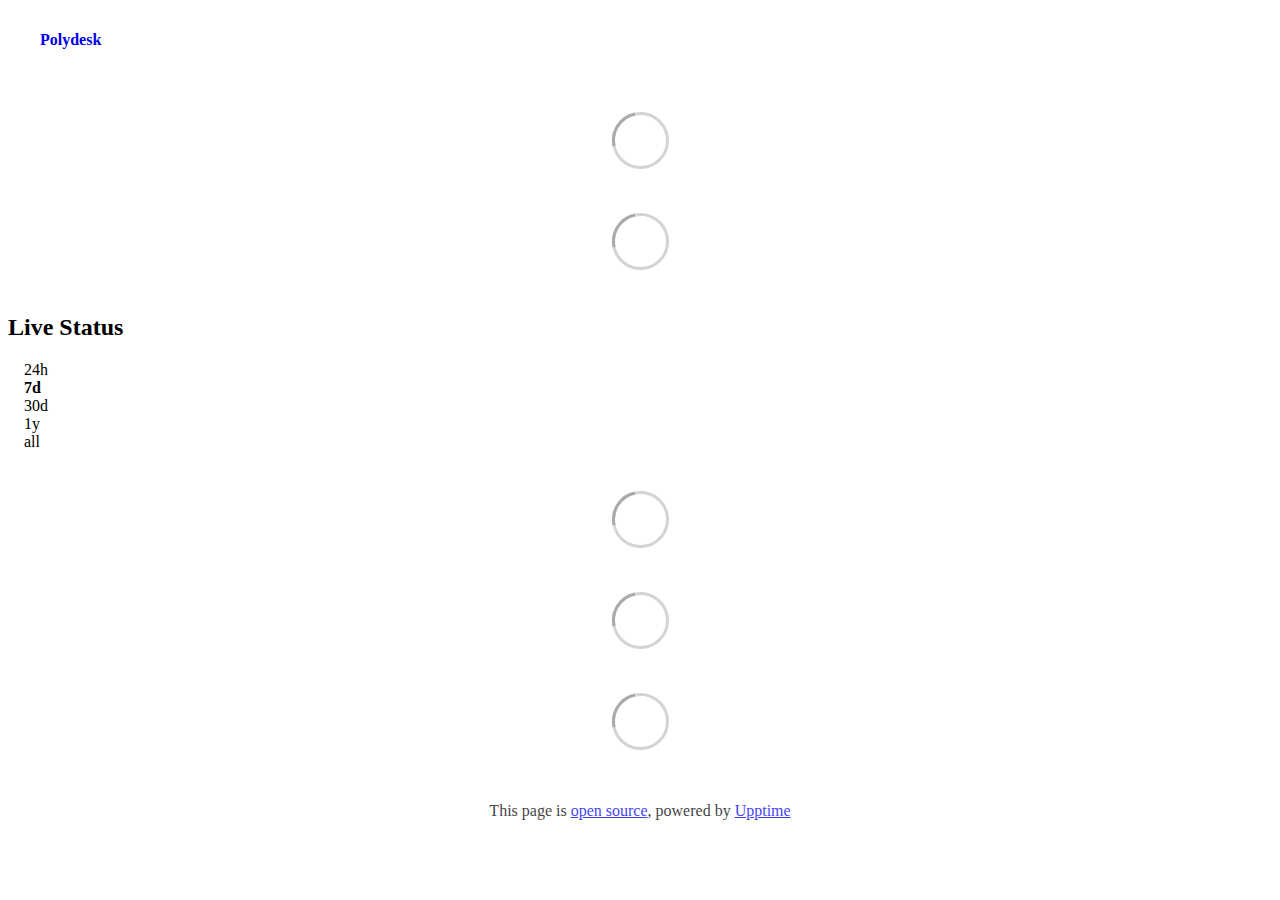
==== commit a2d3823f: "deploy: dbfe3076c8eb7212fded8e12317ae241ce6b4223" ====
--- a/index.html
+++ b/index.html
@@ -1,4 +1,4 @@
-<!DOCTYPE html> <html lang=en> <head> <meta charset=utf-8> <meta content="width=device-width,initial-scale=1" name=viewport> <meta content=#333333 name=theme-color> <base href=/ > <link href=manifest.json rel=manifest crossorigin=use-credentials> <script>__SAPPER__={baseUrl:"",preloaded:[void 0,{}]};if('serviceWorker' in navigator)navigator.serviceWorker.register('/service-worker.js');(function(){try{eval("async function x(){}");var main="/client/client.b47608bd.js"}catch(e){main="/client/legacy/client.ea1dd8e0.js"};var s=document.createElement("script");try{new Function("if(0)import('')")();s.src=main;s.type="module";s.crossOrigin="use-credentials";}catch(e){s.src="/client/shimport@2.0.5.js";s.setAttribute("data-main",main);}document.head.appendChild(s);}());</script> <link href=client/client-31a52aa5.css rel=stylesheet><link href=client/createOctokit-a85f76c7.css rel=stylesheet><link href=client/index-b0b6455a.css rel=stylesheet> <title>Polydesk</title><link href=https://status.polydesk.app/theme.css rel=stylesheet><link href=https://status.polydesk.app/global.css rel=stylesheet><link href=https://polydesk.app/favicon.ico rel=icon type=image/svg><link href=https://polydesk.app/favicon.ico rel=icon type=image/png> <link href=/client/client.b47608bd.js rel=modulepreload as=script crossorigin=use-credentials><link href=/client/client-31a52aa5.css rel=preload as=style><link href=/client/index.72e2c36e.js rel=modulepreload as=script crossorigin=use-credentials><link href=/client/createOctokit.04a44988.js rel=modulepreload as=script crossorigin=use-credentials><link href=/client/inject_styles.803b7e80.js rel=modulepreload as=script crossorigin=use-credentials><link href=/client/createOctokit-a85f76c7.css rel=preload as=style><link href=/client/index-b0b6455a.css rel=preload as=style></head> <body> <div id=sapper> <nav class=svelte-a08hsz><div class="svelte-a08hsz container"><div><a href=https://status.polydesk.app class="svelte-a08hsz logo"><img alt="" class=svelte-a08hsz src=https://polydesk.app/polydesk_cirlce.svg> <div>Polydesk</div></a></div> <ul class=svelte-a08hsz> </ul></div> </nav> <main class=container> <header class=svelte-ngkazm> </header> <section class=svelte-8lnl4f><div class="svelte-68jxue loading"><svg class=svelte-68jxue height=38 stroke=#aaa width=38 xmlns=http://www.w3.org/2000/svg><g fill=none fill-rule=evenodd><g stroke-width=2 transform="translate(1 1)"><circle cx=18 cy=18 r=18 stroke-opacity=.5></circle><path d="M36 18c0-9.94-8.06-18-18-18"><animateTransform attributeName=transform dur=1s from="0 18 18" repeatCount=indefinite to="360 18 18" type=rotate></animateTransform></path></g></g></svg></div> </section> <section class=svelte-8lnl4f><div class="svelte-68jxue loading"><svg class=svelte-68jxue height=38 stroke=#aaa width=38 xmlns=http://www.w3.org/2000/svg><g fill=none fill-rule=evenodd><g stroke-width=2 transform="translate(1 1)"><circle cx=18 cy=18 r=18 stroke-opacity=.5></circle><path d="M36 18c0-9.94-8.06-18-18-18"><animateTransform attributeName=transform dur=1s from="0 18 18" repeatCount=indefinite to="360 18 18" type=rotate></animateTransform></path></g></g></svg></div> </section> <div class="svelte-fqsq6s f changed"><h2>Live Status</h2> <form class="svelte-fqsq6s f r"><div><input class=svelte-fqsq6s id=data_day name=d type=radio value=day><label class=svelte-fqsq6s for=data_day>24h</label></div> <div><input class=svelte-fqsq6s id=data_week name=d type=radio value=week checked><label class=svelte-fqsq6s for=data_week>7d</label></div> <div><input class=svelte-fqsq6s id=data_month name=d type=radio value=month><label class=svelte-fqsq6s for=data_month>30d</label></div> <div><input class=svelte-fqsq6s id=data_year name=d type=radio value=year><label class=svelte-fqsq6s for=data_year>1y</label></div> <div><input class=svelte-fqsq6s id=data_all name=d type=radio value=all><label class=svelte-fqsq6s for=data_all>all</label></div></form></div> <section class="svelte-fqsq6s live-status"><div class="svelte-68jxue loading"><svg class=svelte-68jxue height=38 stroke=#aaa width=38 xmlns=http://www.w3.org/2000/svg><g fill=none fill-rule=evenodd><g stroke-width=2 transform="translate(1 1)"><circle cx=18 cy=18 r=18 stroke-opacity=.5></circle><path d="M36 18c0-9.94-8.06-18-18-18"><animateTransform attributeName=transform dur=1s from="0 18 18" repeatCount=indefinite to="360 18 18" type=rotate></animateTransform></path></g></g></svg></div> </section> <section><div class="svelte-68jxue loading"><svg class=svelte-68jxue height=38 stroke=#aaa width=38 xmlns=http://www.w3.org/2000/svg><g fill=none fill-rule=evenodd><g stroke-width=2 transform="translate(1 1)"><circle cx=18 cy=18 r=18 stroke-opacity=.5></circle><path d="M36 18c0-9.94-8.06-18-18-18"><animateTransform attributeName=transform dur=1s from="0 18 18" repeatCount=indefinite to="360 18 18" type=rotate></animateTransform></path></g></g></svg></div> </section> <section><div class="svelte-68jxue loading"><svg class=svelte-68jxue height=38 stroke=#aaa width=38 xmlns=http://www.w3.org/2000/svg><g fill=none fill-rule=evenodd><g stroke-width=2 transform="translate(1 1)"><circle cx=18 cy=18 r=18 stroke-opacity=.5></circle><path d="M36 18c0-9.94-8.06-18-18-18"><animateTransform attributeName=transform dur=1s from="0 18 18" repeatCount=indefinite to="360 18 18" type=rotate></animateTransform></path></g></g></svg></div></section></main> <footer class=svelte-jbr799><p>This page is <a href=https://github.com/riccardocalligaro/polydesk-upptime>open source</a>, powered by <a href=https://upptime.js.org>Upptime</a></p> </footer></div> <script> try {
+<!DOCTYPE html> <html lang=en> <head> <meta charset=utf-8> <meta content="width=device-width,initial-scale=1" name=viewport> <meta content=#333333 name=theme-color> <base href=/ > <link href=manifest.json rel=manifest crossorigin=use-credentials> <script>__SAPPER__={baseUrl:"",preloaded:[void 0,{}]};if('serviceWorker' in navigator)navigator.serviceWorker.register('/service-worker.js');(function(){try{eval("async function x(){}");var main="/client/client.fb5112da.js"}catch(e){main="/client/legacy/client.e88b2844.js"};var s=document.createElement("script");try{new Function("if(0)import('')")();s.src=main;s.type="module";s.crossOrigin="use-credentials";}catch(e){s.src="/client/shimport@2.0.5.js";s.setAttribute("data-main",main);}document.head.appendChild(s);}());</script> <link href=client/client-31a52aa5.css rel=stylesheet><link href=client/createOctokit-a85f76c7.css rel=stylesheet><link href=client/index-b0b6455a.css rel=stylesheet> <title>Polydesk</title><link href=https://status.polydesk.app/custom-status.css rel=stylesheet><link href=https://status.polydesk.app/global.css rel=stylesheet><link href=https://polydesk.app/favicon.ico rel=icon type=image/svg><link href=https://polydesk.app/favicon.ico rel=icon type=image/png> <link href=/client/client.fb5112da.js rel=modulepreload as=script crossorigin=use-credentials><link href=/client/client-31a52aa5.css rel=preload as=style><link href=/client/index.b2e3fe37.js rel=modulepreload as=script crossorigin=use-credentials><link href=/client/createOctokit.0c97cea9.js rel=modulepreload as=script crossorigin=use-credentials><link href=/client/inject_styles.803b7e80.js rel=modulepreload as=script crossorigin=use-credentials><link href=/client/createOctokit-a85f76c7.css rel=preload as=style><link href=/client/index-b0b6455a.css rel=preload as=style></head> <body> <div id=sapper> <nav class=svelte-a08hsz><div class="svelte-a08hsz container"><div><a href=https://status.polydesk.app class="svelte-a08hsz logo"><img alt="" class=svelte-a08hsz src=https://polydesk.app/polydesk_cirlce.svg> <div>Polydesk</div></a></div> <ul class=svelte-a08hsz> </ul></div> </nav> <main class=container> <header class=svelte-ngkazm> </header> <section class=svelte-8lnl4f><div class="svelte-68jxue loading"><svg class=svelte-68jxue height=38 stroke=#aaa width=38 xmlns=http://www.w3.org/2000/svg><g fill=none fill-rule=evenodd><g stroke-width=2 transform="translate(1 1)"><circle cx=18 cy=18 r=18 stroke-opacity=.5></circle><path d="M36 18c0-9.94-8.06-18-18-18"><animateTransform attributeName=transform dur=1s from="0 18 18" repeatCount=indefinite to="360 18 18" type=rotate></animateTransform></path></g></g></svg></div> </section> <section class=svelte-8lnl4f><div class="svelte-68jxue loading"><svg class=svelte-68jxue height=38 stroke=#aaa width=38 xmlns=http://www.w3.org/2000/svg><g fill=none fill-rule=evenodd><g stroke-width=2 transform="translate(1 1)"><circle cx=18 cy=18 r=18 stroke-opacity=.5></circle><path d="M36 18c0-9.94-8.06-18-18-18"><animateTransform attributeName=transform dur=1s from="0 18 18" repeatCount=indefinite to="360 18 18" type=rotate></animateTransform></path></g></g></svg></div> </section> <div class="svelte-fqsq6s f changed"><h2>Live Status</h2> <form class="svelte-fqsq6s f r"><div><input class=svelte-fqsq6s id=data_day name=d type=radio value=day><label class=svelte-fqsq6s for=data_day>24h</label></div> <div><input class=svelte-fqsq6s id=data_week name=d type=radio value=week checked><label class=svelte-fqsq6s for=data_week>7d</label></div> <div><input class=svelte-fqsq6s id=data_month name=d type=radio value=month><label class=svelte-fqsq6s for=data_month>30d</label></div> <div><input class=svelte-fqsq6s id=data_year name=d type=radio value=year><label class=svelte-fqsq6s for=data_year>1y</label></div> <div><input class=svelte-fqsq6s id=data_all name=d type=radio value=all><label class=svelte-fqsq6s for=data_all>all</label></div></form></div> <section class="svelte-fqsq6s live-status"><div class="svelte-68jxue loading"><svg class=svelte-68jxue height=38 stroke=#aaa width=38 xmlns=http://www.w3.org/2000/svg><g fill=none fill-rule=evenodd><g stroke-width=2 transform="translate(1 1)"><circle cx=18 cy=18 r=18 stroke-opacity=.5></circle><path d="M36 18c0-9.94-8.06-18-18-18"><animateTransform attributeName=transform dur=1s from="0 18 18" repeatCount=indefinite to="360 18 18" type=rotate></animateTransform></path></g></g></svg></div> </section> <section><div class="svelte-68jxue loading"><svg class=svelte-68jxue height=38 stroke=#aaa width=38 xmlns=http://www.w3.org/2000/svg><g fill=none fill-rule=evenodd><g stroke-width=2 transform="translate(1 1)"><circle cx=18 cy=18 r=18 stroke-opacity=.5></circle><path d="M36 18c0-9.94-8.06-18-18-18"><animateTransform attributeName=transform dur=1s from="0 18 18" repeatCount=indefinite to="360 18 18" type=rotate></animateTransform></path></g></g></svg></div> </section> <section><div class="svelte-68jxue loading"><svg class=svelte-68jxue height=38 stroke=#aaa width=38 xmlns=http://www.w3.org/2000/svg><g fill=none fill-rule=evenodd><g stroke-width=2 transform="translate(1 1)"><circle cx=18 cy=18 r=18 stroke-opacity=.5></circle><path d="M36 18c0-9.94-8.06-18-18-18"><animateTransform attributeName=transform dur=1s from="0 18 18" repeatCount=indefinite to="360 18 18" type=rotate></animateTransform></path></g></g></svg></div></section></main> <footer class=svelte-jbr799><p>This page is <a href=https://github.com/riccardocalligaro/polydesk-upptime>open source</a>, powered by <a href=https://upptime.js.org>Upptime</a></p> </footer></div> <script> try {
         if (typeof window !== "undefined" && window.navigator && navigator.serviceWorker) {
           navigator.serviceWorker.getRegistrations().then(function (registrations) {
             for (let registration of registrations) {
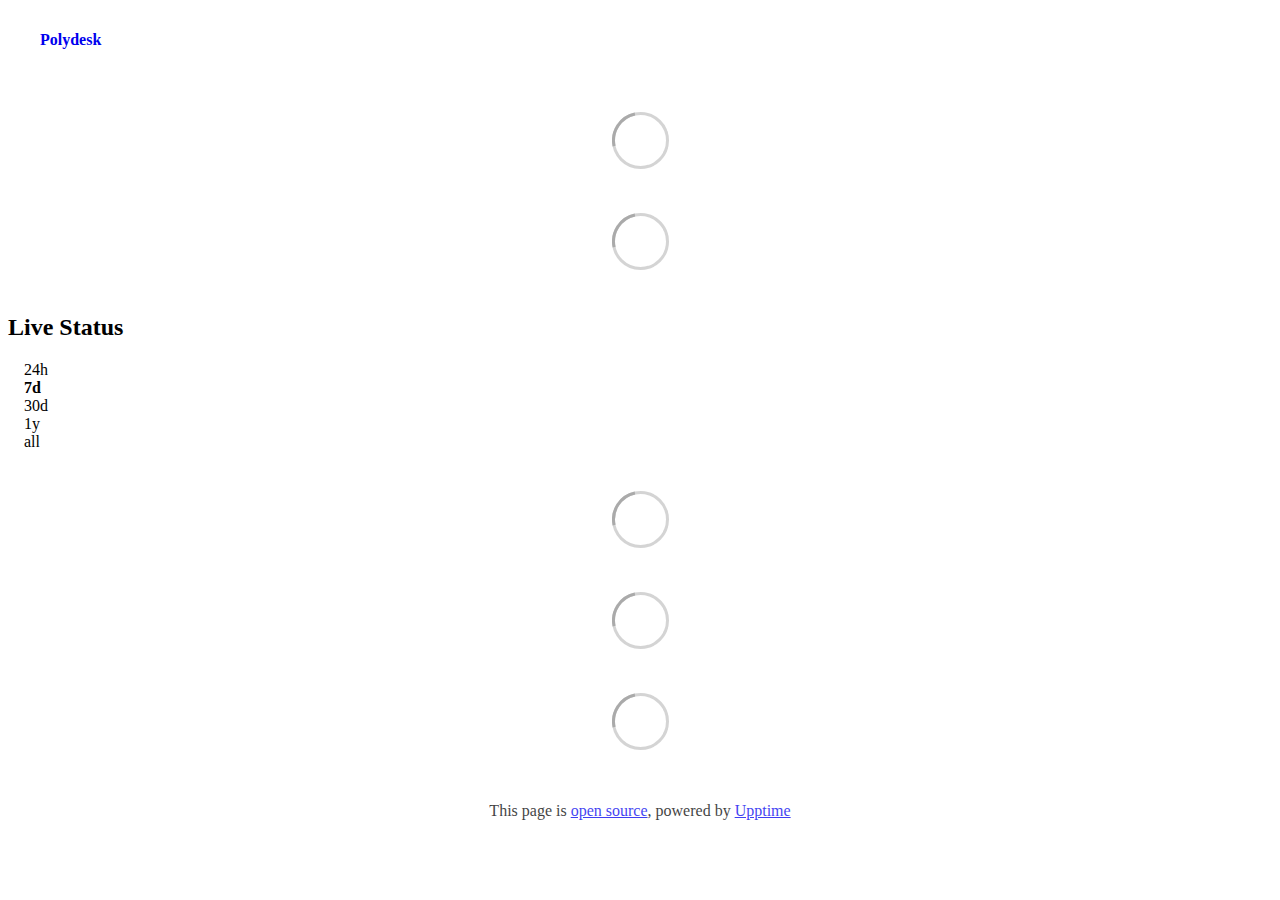
==== commit 4fdb62cc: "deploy: c1a8ff20d4cc5895084774d3e64faf3774e54c33" ====
--- a/index.html
+++ b/index.html
@@ -1,4 +1,4 @@
-<!DOCTYPE html> <html lang=en> <head> <meta charset=utf-8> <meta content="width=device-width,initial-scale=1" name=viewport> <meta content=#333333 name=theme-color> <base href=/ > <link href=manifest.json rel=manifest crossorigin=use-credentials> <script>__SAPPER__={baseUrl:"",preloaded:[void 0,{}]};if('serviceWorker' in navigator)navigator.serviceWorker.register('/service-worker.js');(function(){try{eval("async function x(){}");var main="/client/client.fb5112da.js"}catch(e){main="/client/legacy/client.e88b2844.js"};var s=document.createElement("script");try{new Function("if(0)import('')")();s.src=main;s.type="module";s.crossOrigin="use-credentials";}catch(e){s.src="/client/shimport@2.0.5.js";s.setAttribute("data-main",main);}document.head.appendChild(s);}());</script> <link href=client/client-31a52aa5.css rel=stylesheet><link href=client/createOctokit-a85f76c7.css rel=stylesheet><link href=client/index-b0b6455a.css rel=stylesheet> <title>Polydesk</title><link href=https://status.polydesk.app/custom-status.css rel=stylesheet><link href=https://status.polydesk.app/global.css rel=stylesheet><link href=https://polydesk.app/favicon.ico rel=icon type=image/svg><link href=https://polydesk.app/favicon.ico rel=icon type=image/png> <link href=/client/client.fb5112da.js rel=modulepreload as=script crossorigin=use-credentials><link href=/client/client-31a52aa5.css rel=preload as=style><link href=/client/index.b2e3fe37.js rel=modulepreload as=script crossorigin=use-credentials><link href=/client/createOctokit.0c97cea9.js rel=modulepreload as=script crossorigin=use-credentials><link href=/client/inject_styles.803b7e80.js rel=modulepreload as=script crossorigin=use-credentials><link href=/client/createOctokit-a85f76c7.css rel=preload as=style><link href=/client/index-b0b6455a.css rel=preload as=style></head> <body> <div id=sapper> <nav class=svelte-a08hsz><div class="svelte-a08hsz container"><div><a href=https://status.polydesk.app class="svelte-a08hsz logo"><img alt="" class=svelte-a08hsz src=https://polydesk.app/polydesk_cirlce.svg> <div>Polydesk</div></a></div> <ul class=svelte-a08hsz> </ul></div> </nav> <main class=container> <header class=svelte-ngkazm> </header> <section class=svelte-8lnl4f><div class="svelte-68jxue loading"><svg class=svelte-68jxue height=38 stroke=#aaa width=38 xmlns=http://www.w3.org/2000/svg><g fill=none fill-rule=evenodd><g stroke-width=2 transform="translate(1 1)"><circle cx=18 cy=18 r=18 stroke-opacity=.5></circle><path d="M36 18c0-9.94-8.06-18-18-18"><animateTransform attributeName=transform dur=1s from="0 18 18" repeatCount=indefinite to="360 18 18" type=rotate></animateTransform></path></g></g></svg></div> </section> <section class=svelte-8lnl4f><div class="svelte-68jxue loading"><svg class=svelte-68jxue height=38 stroke=#aaa width=38 xmlns=http://www.w3.org/2000/svg><g fill=none fill-rule=evenodd><g stroke-width=2 transform="translate(1 1)"><circle cx=18 cy=18 r=18 stroke-opacity=.5></circle><path d="M36 18c0-9.94-8.06-18-18-18"><animateTransform attributeName=transform dur=1s from="0 18 18" repeatCount=indefinite to="360 18 18" type=rotate></animateTransform></path></g></g></svg></div> </section> <div class="svelte-fqsq6s f changed"><h2>Live Status</h2> <form class="svelte-fqsq6s f r"><div><input class=svelte-fqsq6s id=data_day name=d type=radio value=day><label class=svelte-fqsq6s for=data_day>24h</label></div> <div><input class=svelte-fqsq6s id=data_week name=d type=radio value=week checked><label class=svelte-fqsq6s for=data_week>7d</label></div> <div><input class=svelte-fqsq6s id=data_month name=d type=radio value=month><label class=svelte-fqsq6s for=data_month>30d</label></div> <div><input class=svelte-fqsq6s id=data_year name=d type=radio value=year><label class=svelte-fqsq6s for=data_year>1y</label></div> <div><input class=svelte-fqsq6s id=data_all name=d type=radio value=all><label class=svelte-fqsq6s for=data_all>all</label></div></form></div> <section class="svelte-fqsq6s live-status"><div class="svelte-68jxue loading"><svg class=svelte-68jxue height=38 stroke=#aaa width=38 xmlns=http://www.w3.org/2000/svg><g fill=none fill-rule=evenodd><g stroke-width=2 transform="translate(1 1)"><circle cx=18 cy=18 r=18 stroke-opacity=.5></circle><path d="M36 18c0-9.94-8.06-18-18-18"><animateTransform attributeName=transform dur=1s from="0 18 18" repeatCount=indefinite to="360 18 18" type=rotate></animateTransform></path></g></g></svg></div> </section> <section><div class="svelte-68jxue loading"><svg class=svelte-68jxue height=38 stroke=#aaa width=38 xmlns=http://www.w3.org/2000/svg><g fill=none fill-rule=evenodd><g stroke-width=2 transform="translate(1 1)"><circle cx=18 cy=18 r=18 stroke-opacity=.5></circle><path d="M36 18c0-9.94-8.06-18-18-18"><animateTransform attributeName=transform dur=1s from="0 18 18" repeatCount=indefinite to="360 18 18" type=rotate></animateTransform></path></g></g></svg></div> </section> <section><div class="svelte-68jxue loading"><svg class=svelte-68jxue height=38 stroke=#aaa width=38 xmlns=http://www.w3.org/2000/svg><g fill=none fill-rule=evenodd><g stroke-width=2 transform="translate(1 1)"><circle cx=18 cy=18 r=18 stroke-opacity=.5></circle><path d="M36 18c0-9.94-8.06-18-18-18"><animateTransform attributeName=transform dur=1s from="0 18 18" repeatCount=indefinite to="360 18 18" type=rotate></animateTransform></path></g></g></svg></div></section></main> <footer class=svelte-jbr799><p>This page is <a href=https://github.com/riccardocalligaro/polydesk-upptime>open source</a>, powered by <a href=https://upptime.js.org>Upptime</a></p> </footer></div> <script> try {
+<!DOCTYPE html> <html lang=en> <head> <meta charset=utf-8> <meta content="width=device-width,initial-scale=1" name=viewport> <meta content=#333333 name=theme-color> <base href=/ > <link href=manifest.json rel=manifest crossorigin=use-credentials> <script>__SAPPER__={baseUrl:"",preloaded:[void 0,{}]};if('serviceWorker' in navigator)navigator.serviceWorker.register('/service-worker.js');(function(){try{eval("async function x(){}");var main="/client/client.4c9dc7a3.js"}catch(e){main="/client/legacy/client.5c758af3.js"};var s=document.createElement("script");try{new Function("if(0)import('')")();s.src=main;s.type="module";s.crossOrigin="use-credentials";}catch(e){s.src="/client/shimport@2.0.5.js";s.setAttribute("data-main",main);}document.head.appendChild(s);}());</script> <link href=client/client-31a52aa5.css rel=stylesheet><link href=client/createOctokit-a85f76c7.css rel=stylesheet><link href=client/index-b0b6455a.css rel=stylesheet> <title>Polydesk</title><link href=https://status.polydesk.app/custom-status.css rel=stylesheet><link href=https://status.polydesk.app/global.css rel=stylesheet><link href=https://polydesk.app/favicon.ico rel=icon type=image/svg><link href=https://polydesk.app/favicon.ico rel=icon type=image/png> <link href=/client/client.4c9dc7a3.js rel=modulepreload as=script crossorigin=use-credentials><link href=/client/client-31a52aa5.css rel=preload as=style><link href=/client/index.6acad839.js rel=modulepreload as=script crossorigin=use-credentials><link href=/client/createOctokit.86e0cb14.js rel=modulepreload as=script crossorigin=use-credentials><link href=/client/inject_styles.803b7e80.js rel=modulepreload as=script crossorigin=use-credentials><link href=/client/createOctokit-a85f76c7.css rel=preload as=style><link href=/client/index-b0b6455a.css rel=preload as=style></head> <body> <div id=sapper> <nav class=svelte-a08hsz><div class="svelte-a08hsz container"><div><a href=https://status.polydesk.app class="svelte-a08hsz logo"><img alt="" class=svelte-a08hsz src=https://polydesk.app/polydesk_cirlce.svg> <div>Polydesk</div></a></div> <ul class=svelte-a08hsz> </ul></div> </nav> <main class=container> <header class=svelte-ngkazm> </header> <section class=svelte-8lnl4f><div class="svelte-68jxue loading"><svg class=svelte-68jxue height=38 stroke=#aaa width=38 xmlns=http://www.w3.org/2000/svg><g fill=none fill-rule=evenodd><g stroke-width=2 transform="translate(1 1)"><circle cx=18 cy=18 r=18 stroke-opacity=.5></circle><path d="M36 18c0-9.94-8.06-18-18-18"><animateTransform attributeName=transform dur=1s from="0 18 18" repeatCount=indefinite to="360 18 18" type=rotate></animateTransform></path></g></g></svg></div> </section> <section class=svelte-8lnl4f><div class="svelte-68jxue loading"><svg class=svelte-68jxue height=38 stroke=#aaa width=38 xmlns=http://www.w3.org/2000/svg><g fill=none fill-rule=evenodd><g stroke-width=2 transform="translate(1 1)"><circle cx=18 cy=18 r=18 stroke-opacity=.5></circle><path d="M36 18c0-9.94-8.06-18-18-18"><animateTransform attributeName=transform dur=1s from="0 18 18" repeatCount=indefinite to="360 18 18" type=rotate></animateTransform></path></g></g></svg></div> </section> <div class="svelte-fqsq6s f changed"><h2>Live Status</h2> <form class="svelte-fqsq6s f r"><div><input class=svelte-fqsq6s id=data_day name=d type=radio value=day><label class=svelte-fqsq6s for=data_day>24h</label></div> <div><input class=svelte-fqsq6s id=data_week name=d type=radio value=week checked><label class=svelte-fqsq6s for=data_week>7d</label></div> <div><input class=svelte-fqsq6s id=data_month name=d type=radio value=month><label class=svelte-fqsq6s for=data_month>30d</label></div> <div><input class=svelte-fqsq6s id=data_year name=d type=radio value=year><label class=svelte-fqsq6s for=data_year>1y</label></div> <div><input class=svelte-fqsq6s id=data_all name=d type=radio value=all><label class=svelte-fqsq6s for=data_all>all</label></div></form></div> <section class="svelte-fqsq6s live-status"><div class="svelte-68jxue loading"><svg class=svelte-68jxue height=38 stroke=#aaa width=38 xmlns=http://www.w3.org/2000/svg><g fill=none fill-rule=evenodd><g stroke-width=2 transform="translate(1 1)"><circle cx=18 cy=18 r=18 stroke-opacity=.5></circle><path d="M36 18c0-9.94-8.06-18-18-18"><animateTransform attributeName=transform dur=1s from="0 18 18" repeatCount=indefinite to="360 18 18" type=rotate></animateTransform></path></g></g></svg></div> </section> <section><div class="svelte-68jxue loading"><svg class=svelte-68jxue height=38 stroke=#aaa width=38 xmlns=http://www.w3.org/2000/svg><g fill=none fill-rule=evenodd><g stroke-width=2 transform="translate(1 1)"><circle cx=18 cy=18 r=18 stroke-opacity=.5></circle><path d="M36 18c0-9.94-8.06-18-18-18"><animateTransform attributeName=transform dur=1s from="0 18 18" repeatCount=indefinite to="360 18 18" type=rotate></animateTransform></path></g></g></svg></div> </section> <section><div class="svelte-68jxue loading"><svg class=svelte-68jxue height=38 stroke=#aaa width=38 xmlns=http://www.w3.org/2000/svg><g fill=none fill-rule=evenodd><g stroke-width=2 transform="translate(1 1)"><circle cx=18 cy=18 r=18 stroke-opacity=.5></circle><path d="M36 18c0-9.94-8.06-18-18-18"><animateTransform attributeName=transform dur=1s from="0 18 18" repeatCount=indefinite to="360 18 18" type=rotate></animateTransform></path></g></g></svg></div></section></main> <footer class=svelte-jbr799><p>This page is <a href=https://github.com/riccardocalligaro/polydesk-upptime>open source</a>, powered by <a href=https://upptime.js.org>Upptime</a></p> </footer></div> <script> try {
         if (typeof window !== "undefined" && window.navigator && navigator.serviceWorker) {
           navigator.serviceWorker.getRegistrations().then(function (registrations) {
             for (let registration of registrations) {
